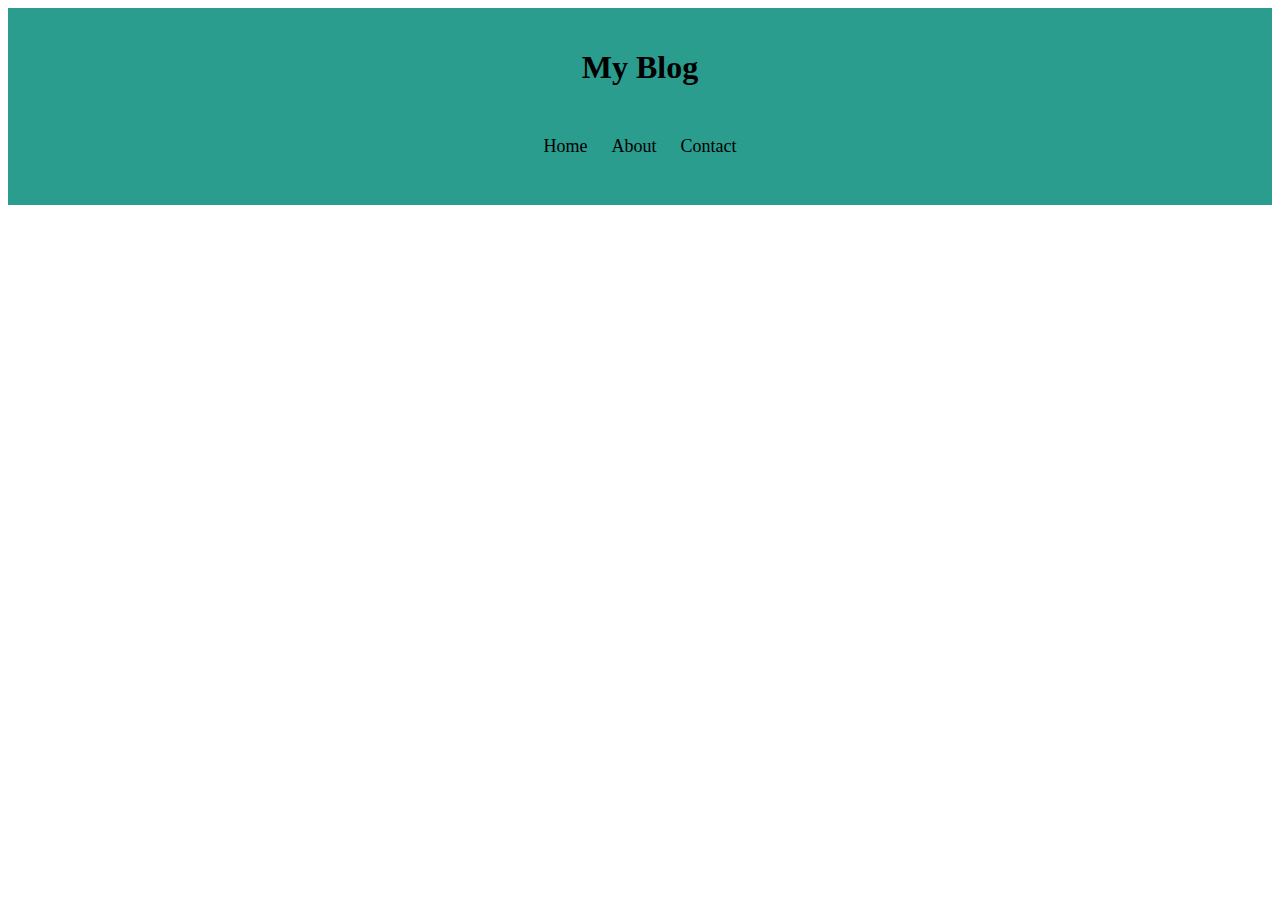
==== index.html @ 7bdef1a3 "navbar" ====
<!DOCTYPE html>
<html lang="en">
  <head>
    <meta charset="UTF-8" />
    <meta name="viewport" content="width=device-width, initial-scale=1.0" />
    <link rel="stylesheet" href="./style.css" />
    <title>Blog</title>
  </head>
  <body>
    <header>
      <h1>My Blog</h1>
      <p>Home</p>
      <p>About</p>
      <p>Contact</p>
    </header>
  </body>
</html>
---- style.css ----
header {
  background-color: #2a9d8f;
  text-align: center;
  padding: 20px;
}

header > p {
  display: inline-block;
  text-align: center;
  font-size: large;
  padding: 10px;
}
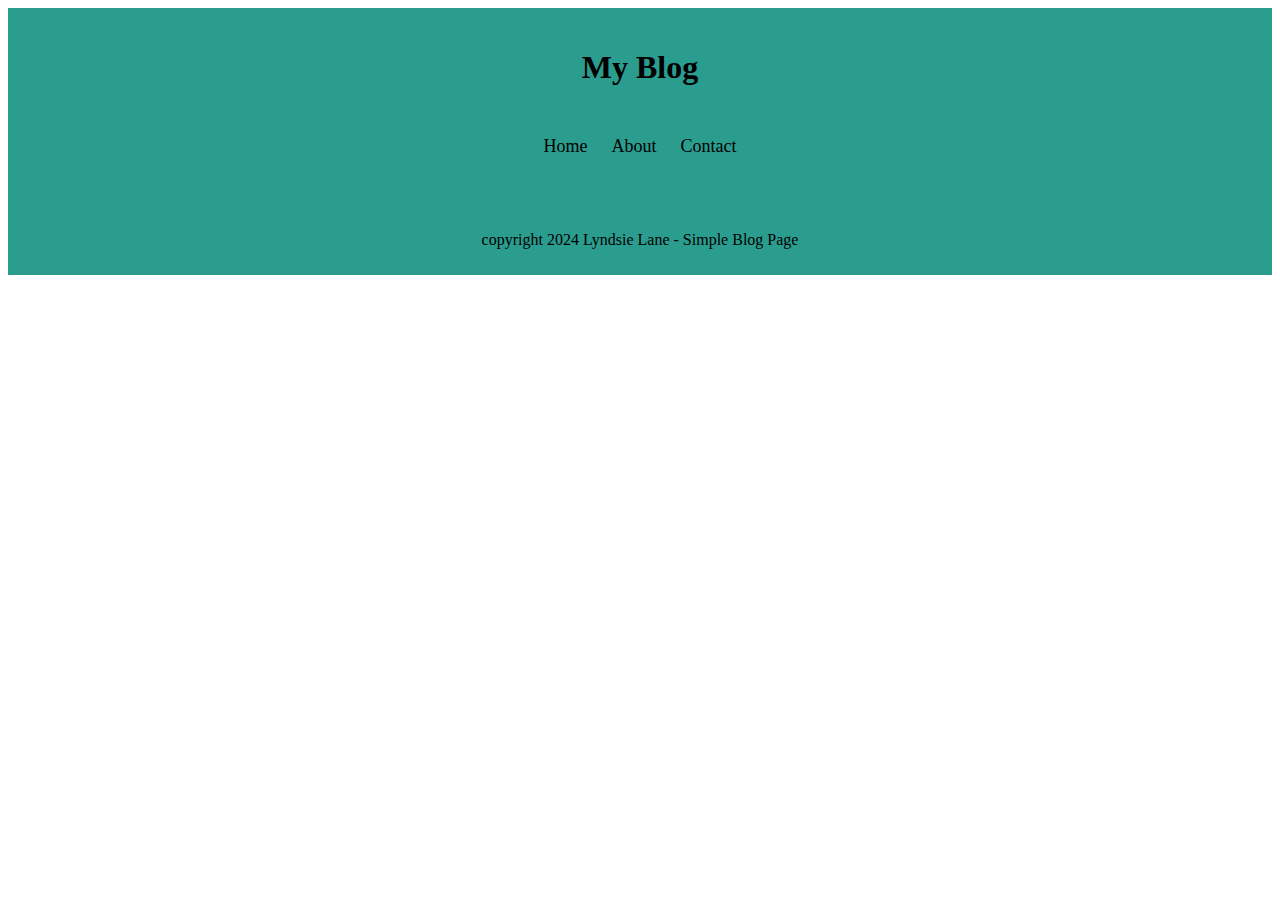
==== commit 24fe5ef3: "added-footer" ====
--- a/index.html
+++ b/index.html
@@ -13,5 +13,8 @@
       <p>About</p>
       <p>Contact</p>
     </header>
+    <footer>
+      <p>copyright 2024 Lyndsie Lane - Simple Blog Page</p>
+    </footer>
   </body>
 </html>
--- a/style.css
+++ b/style.css
@@ -10,3 +10,9 @@
   font-size: large;
   padding: 10px;
 }
+
+footer {
+  background-color: #2a9d8f;
+  text-align: center;
+  padding: 10px;
+}
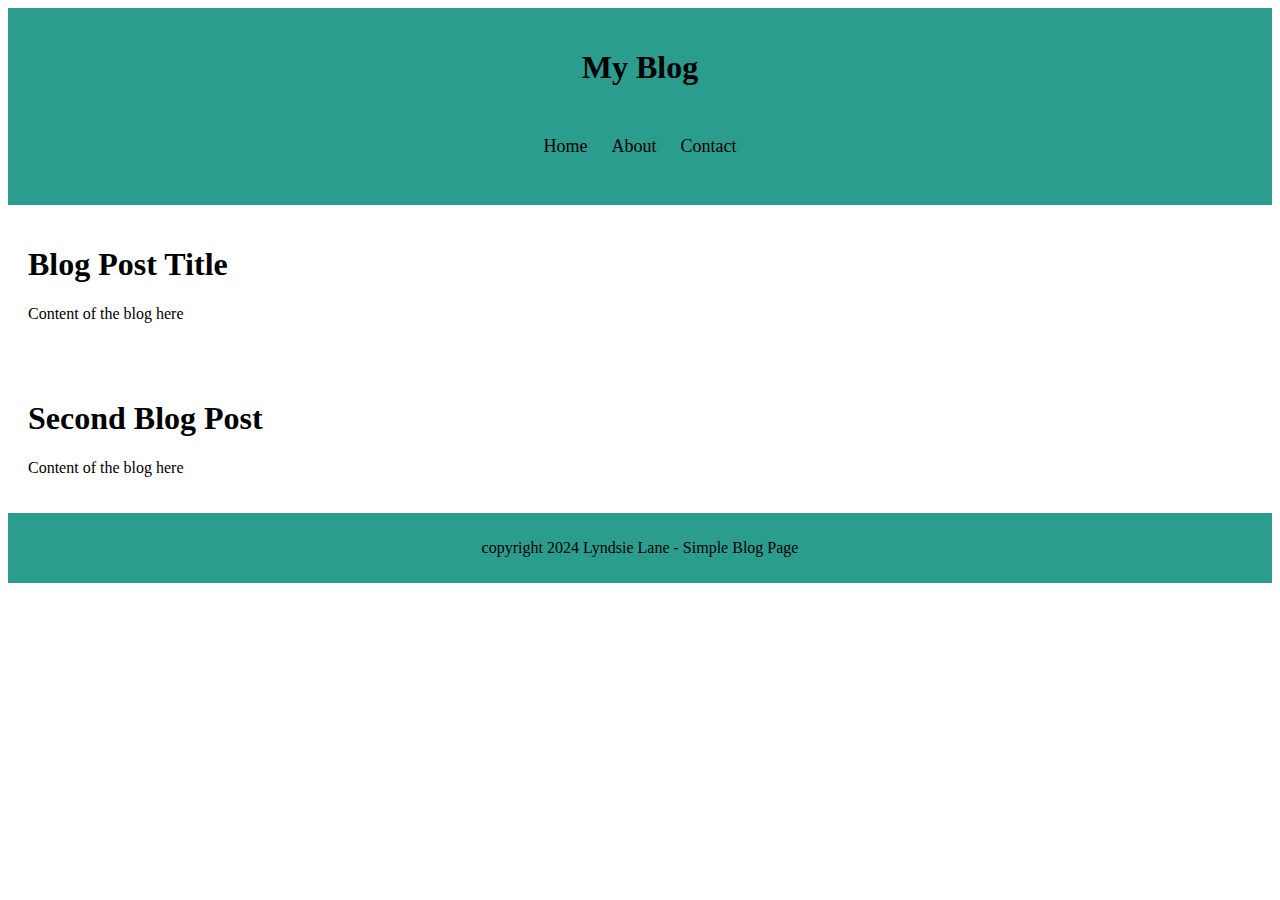
==== commit bd6465a4: "added-content" ====
--- a/index.html
+++ b/index.html
@@ -13,6 +13,14 @@
       <p>About</p>
       <p>Contact</p>
     </header>
+    <article class="posts">
+      <h1>Blog Post Title</h1>
+      <p>Content of the blog here</p>
+    </article>
+    <article class="posts">
+      <h1>Second Blog Post</h1>
+      <p>Content of the blog here</p>
+    </article>
     <footer>
       <p>copyright 2024 Lyndsie Lane - Simple Blog Page</p>
     </footer>
--- a/style.css
+++ b/style.css
@@ -11,6 +11,10 @@
   padding: 10px;
 }
 
+.posts {
+  padding: 20px;
+}
+
 footer {
   background-color: #2a9d8f;
   text-align: center;
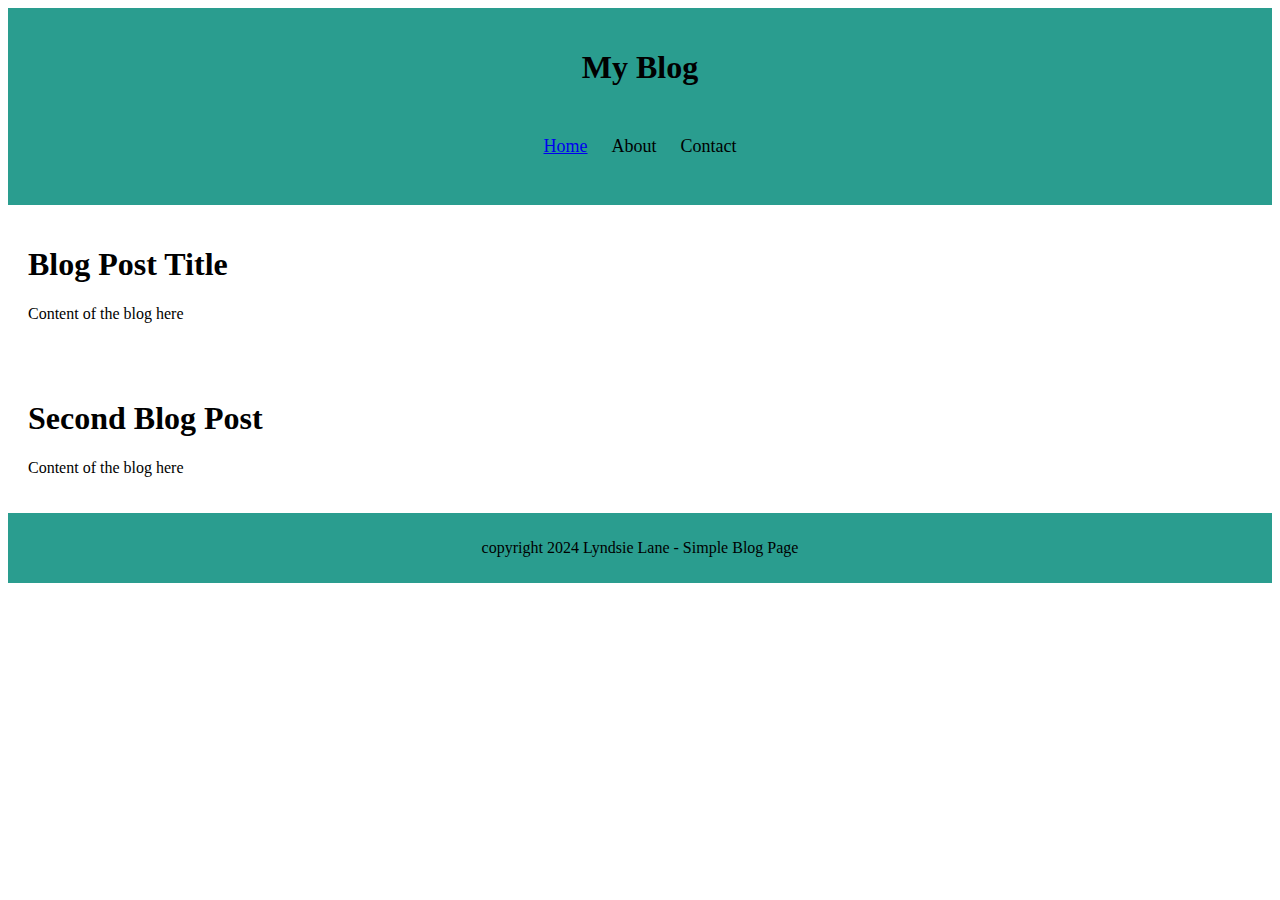
==== commit 0a9ad1e3: "added-about-page" ====
--- a/index.html
+++ b/index.html
@@ -9,9 +9,9 @@
   <body>
     <header>
       <h1>My Blog</h1>
-      <p>Home</p>
-      <p>About</p>
-      <p>Contact</p>
+      <p><a href="#">Home</a></p>
+      <p><a>About</a></p>
+      <p><a>Contact</a></p>
     </header>
     <article class="posts">
       <h1>Blog Post Title</h1>
--- a/style.css
+++ b/style.css
@@ -20,3 +20,9 @@
   text-align: center;
   padding: 10px;
 }
+
+#about {
+  background-color: #e9c46a;
+  text-align: center;
+  padding: 15px;
+}
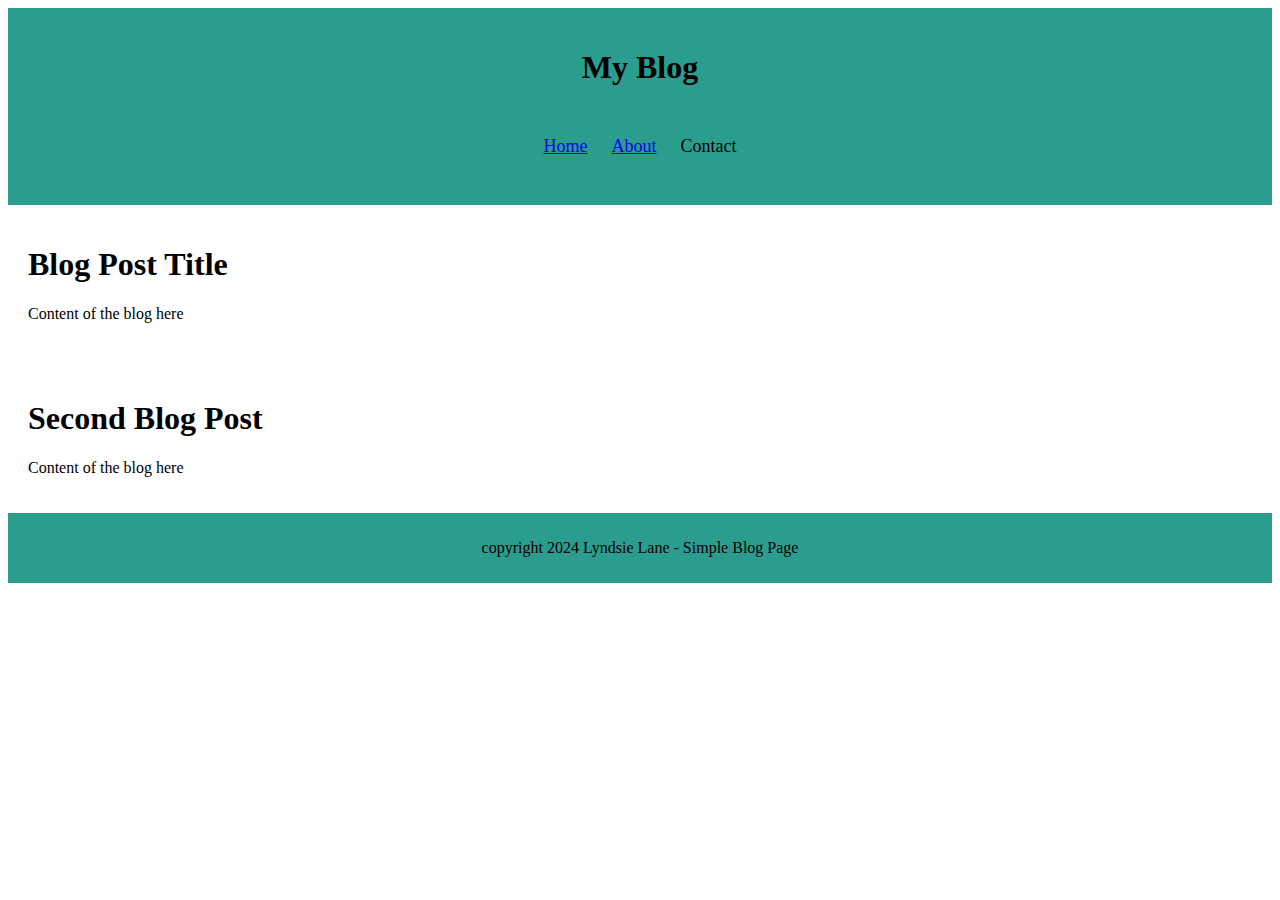
==== commit 7856ecac: "linked-about-page" ====
--- a/index.html
+++ b/index.html
@@ -10,7 +10,7 @@
     <header>
       <h1>My Blog</h1>
       <p><a href="#">Home</a></p>
-      <p><a>About</a></p>
+      <p><a href="./about.html">About</a></p>
       <p><a>Contact</a></p>
     </header>
     <article class="posts">
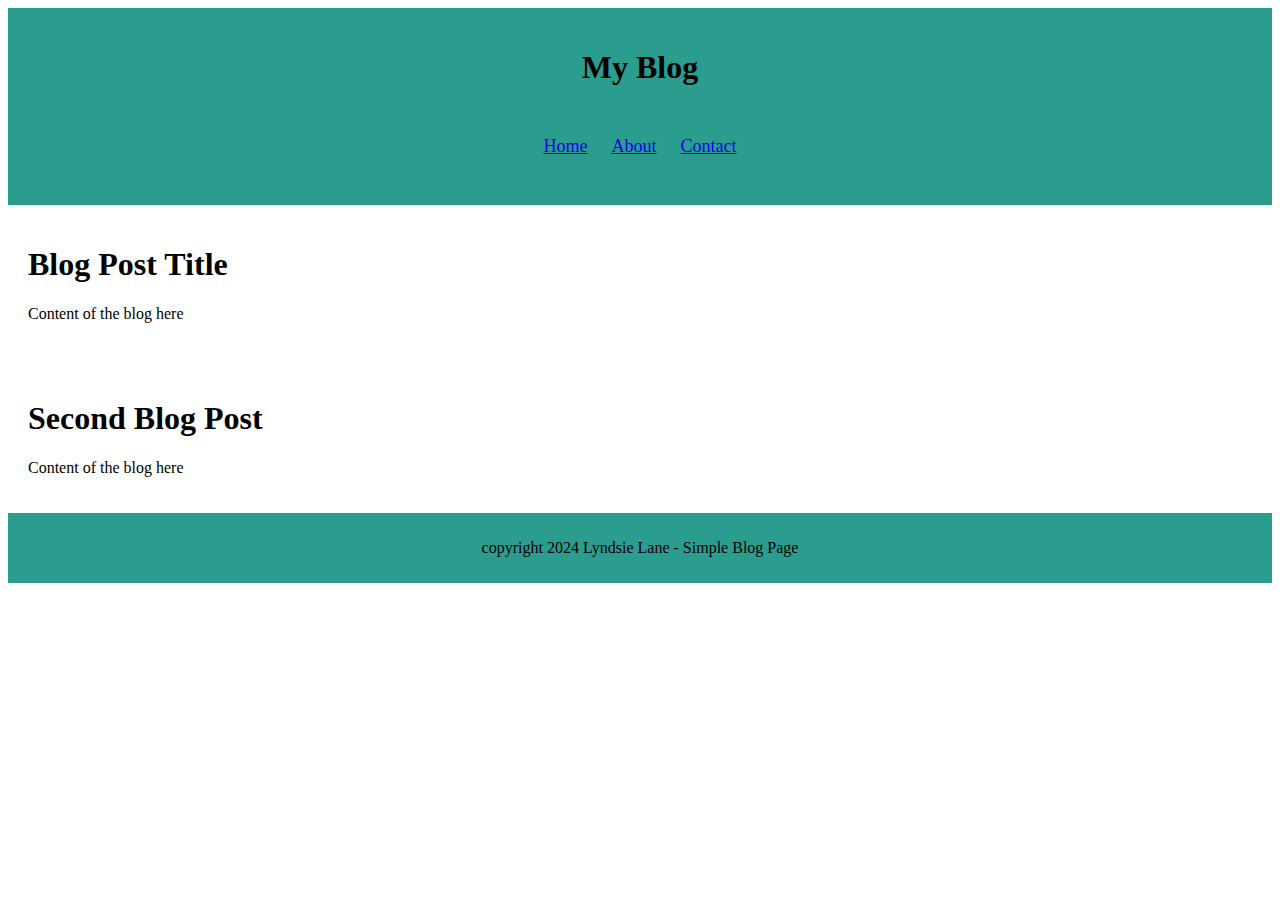
==== commit 0a6ca53e: "added-contact-page" ====
--- a/index.html
+++ b/index.html
@@ -11,7 +11,7 @@
       <h1>My Blog</h1>
       <p><a href="#">Home</a></p>
       <p><a href="./about.html">About</a></p>
-      <p><a>Contact</a></p>
+      <p><a href="./contact.html">Contact</a></p>
     </header>
     <article class="posts">
       <h1>Blog Post Title</h1>
--- a/style.css
+++ b/style.css
@@ -26,3 +26,9 @@
   text-align: center;
   padding: 15px;
 }
+
+.contact {
+  background-color: #f4a261;
+  text-align: center;
+  padding: 15px;
+}
